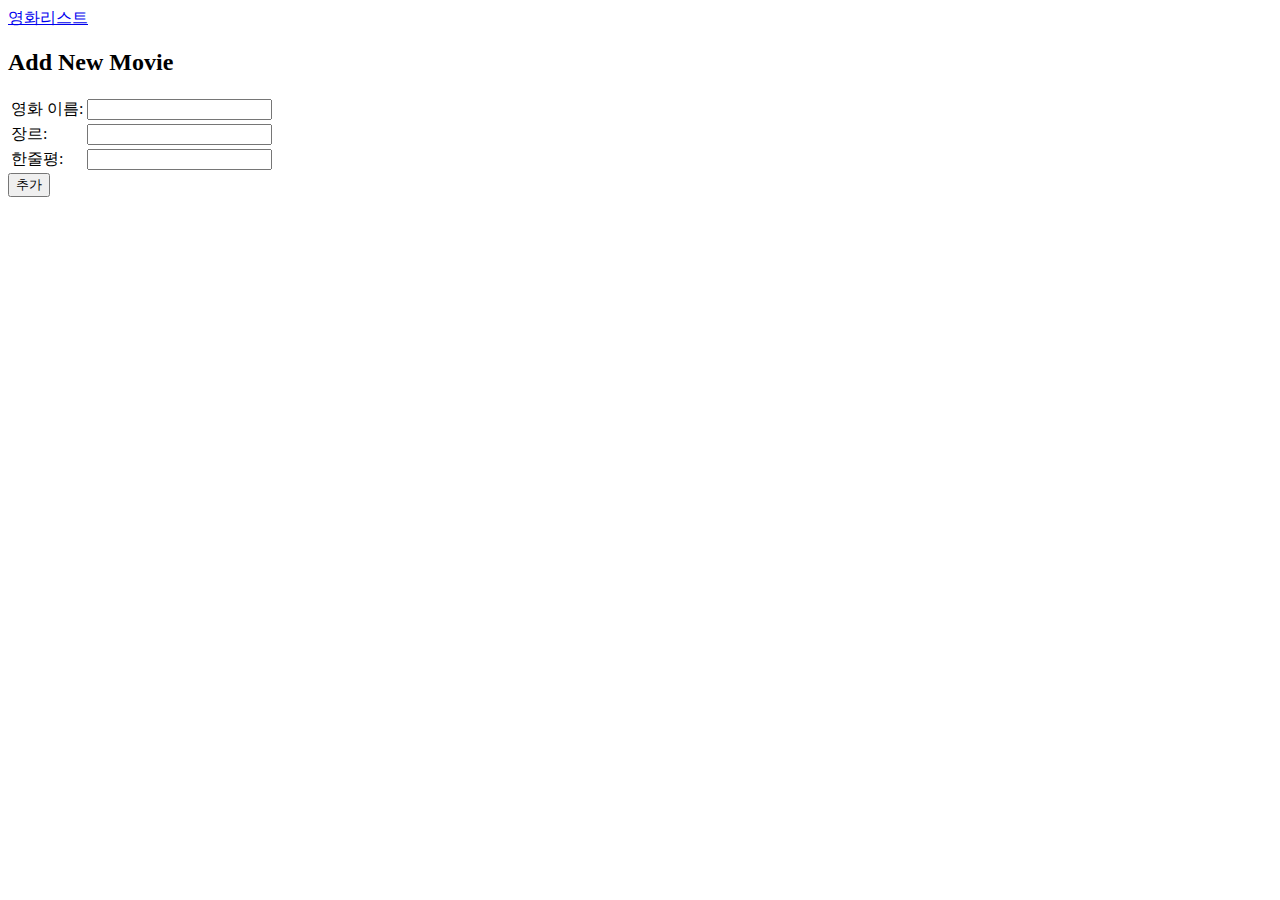
==== add.html @ dc12656c "Update add.html" ====
<!DOCTYPE html>
<html lang="en">

<head>
    <meta charset="utf-8">
    <meta name="viewport" content="width=device-width, initial-scale=1, shrink-to-fit=no">
    <title>Add New Movie</title>
    <link rel="stylesheet" href="formal.css">
    <link rel="stylesheet" type="text/css" href="my.css" media="screen and (max-width: 768px)">
</head>

<body>

<nav class="navbar navbar-expand-md navbar-dark bg-dark fixed-top">
    <a class="navbar-brand" href="index.html">영화리스트</a>
</nav>

<main role="main" class="container">
    <h2>Add New Movie</h2>
    <form onsubmit="event.preventDefault(); addNewMovie();">
        <table class="table table-borderless">
            <tr>
                <td><label for="add-movie-name">영화 이름:</label></td>
                <td><input type="text" id="add-movie-name" name="movieName" required></td>
            </tr>
            <tr>
                <td><label for="add-genre">장르:</label></td>
                <td><input type="text" id="add-genre" name="genre" required></td>
            </tr>
            <tr>
                <td><label for="add-review">한줄평:</label></td>
                <td><input type="text" id="add-review" name="review"></td>
            </tr>
        </table>
        <button type="submit" class="btn btn-primary">추가</button>
    </form>
</main>

<script>
    function addNewMovie() {
        var movieName = document.getElementById("add-movie-name").value;
        var genre = document.getElementById("add-genre").value;
        var review = document.getElementById("add-review").value;

        // Validation checks
        if (movieName === "" || genre === "") {
            alert("영화 이름과 장르는 필수 필드입니다.");
            return;
        }

        // 데이터를 쿼리 문자열로 인코딩
        var queryParams = `?movieName=${encodeURIComponent(movieName)}&genre=${encodeURIComponent(genre)}&review=${encodeURIComponent(review)}`;
        
        // index.html 페이지로 이동하면서 쿼리 매개변수를 전달
        window.location.href = 'index.html' + queryParams;
    }
</script>

</body>

</html>
---- my.css ----
/* 공통 스타일 */
body {
    font-family: 'Arial', sans-serif;
    background-color: #f2f2f2;
    margin: 0;
    padding: 0;
}

.container {
    max-width: 800px;
    margin: 0 auto;
    background-color: #fff;
    border: 1px solid #e0e0e0;
    border-radius: 5px;
    padding: 20px;
    box-shadow: 0 2px 5px rgba(0, 0, 0, 0.1);
}

h1 {
    text-align: center;
    color: #333;
}

ul {
    list-style-type: none;
    padding: 0;
}

li {
    margin: 10px 0;
}

/* 목록 페이지 스타일 */
ul li a {
    text-decoration: none;
    color: #333;
    font-weight: bold;
    display: block;
    padding: 10px;
    border: 1px solid #ccc;
    border-radius: 5px;
    transition: background-color 0.2s, color 0.2s;
}

ul li a:hover {
    background-color: #333;
    color: #fff;
}

/* 추가 및 수정 페이지 스타일 */
form {
    background-color: #fff;
    border: 1px solid #e0e0e0;
    border-radius: 5px;
    padding: 20px;
}

input[type="text"] {
    width: 100%;
    padding: 10px;
    margin-bottom: 10px;
    border: 1px solid #ccc;
    border-radius: 5px;
}

button[type="submit"] {
    display: block;
    width: 100%;
    padding: 10px;
    background-color: #333;
    color: #fff;
    border: none;
    border-radius: 5px;
    cursor: pointer;
}

/* Confirm 및 Alert 스타일 */
.confirm-box, .alert-box {
    width: 300px;
    margin: 0 auto;
    padding: 20px;
    border: 1px solid #ccc;
    text-align: center;
    background-color: #fff;
    box-shadow: 0 2px 5px rgba(0, 0, 0, 0.1);
}

.confirm-box button, .alert-box button {
    margin-top: 10px;
    padding: 10px 20px;
    background-color: #333;
    color: #fff;
    border: none;
    border-radius: 5px;
    cursor: pointer;
}

.confirm-box button:hover, .alert-box button:hover {
    background-color: #555;
}
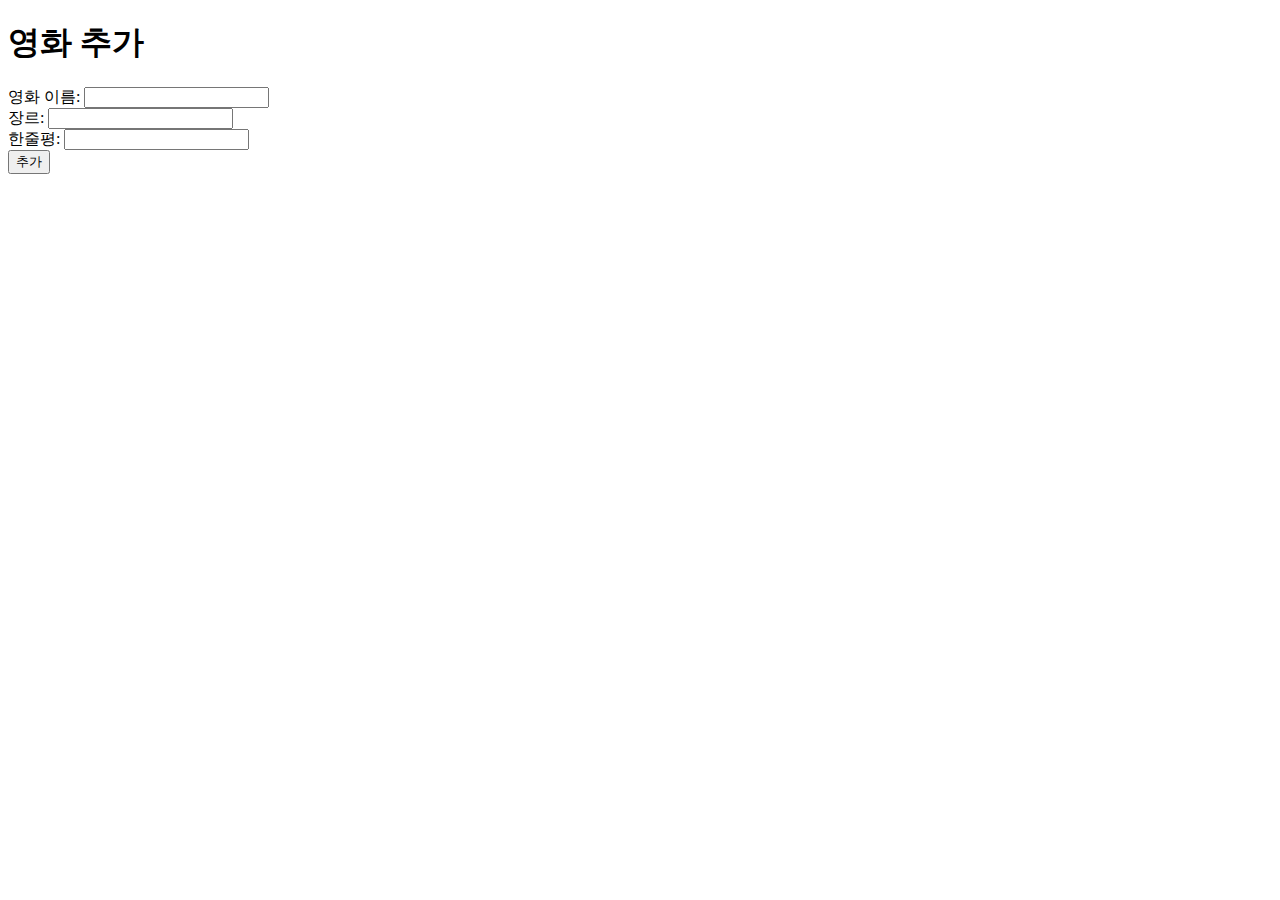
==== commit f5bc12b3: "Update add.html" ====
--- a/add.html
+++ b/add.html
@@ -1,61 +1,43 @@
 <!DOCTYPE html>
-<html lang="en">
+<html>
+<head>
+    <title>영화 추가</title>
+</head>
+<body>
+    <h1>영화 추가</h1>
+    <form>
+        <label for="movie-name">영화 이름:</label>
+        <input type="text" id="movie-name">
+        <br>
+        <label for="genre">장르:</label>
+        <input type="text" id="genre">
+        <br>
+        <label for="review">한줄평:</label>
+        <input type="text" id="review">
+        <br>
+        <button id="add-movie" onclick="addNewMovie()">추가</button>
+    </form>
+    <script>
+        function addNewMovie() {
+            var movieName = document.getElementById("movie-name").value;
+            var genre = document.getElementById("genre").value;
+            var review = document.getElementById("review").value;
 
-<head>
-    <meta charset="utf-8">
-    <meta name="viewport" content="width=device-width, initial-scale=1, shrink-to-fit=no">
-    <title>Add New Movie</title>
-    <link rel="stylesheet" href="formal.css">
-    <link rel="stylesheet" type="text/css" href="my.css" media="screen and (max-width: 768px)">
-</head>
+            if (!movieName || !genre) {
+                alert("영화 이름과 장르는 필수 필드입니다.");
+                return;
+            }
 
-<body>
+            // 저장된 영화 목록 불러오기
+            var movies = JSON.parse(localStorage.getItem("movies")) || [];
 
-<nav class="navbar navbar-expand-md navbar-dark bg-dark fixed-top">
-    <a class="navbar-brand" href="index.html">영화리스트</a>
-</nav>
+            // 새로운 영화 정보 저장
+            movies.push({ movieName: movieName, genre: genre, review: review });
+            localStorage.setItem("movies", JSON.stringify(movies));
 
-<main role="main" class="container">
-    <h2>Add New Movie</h2>
-    <form onsubmit="event.preventDefault(); addNewMovie();">
-        <table class="table table-borderless">
-            <tr>
-                <td><label for="add-movie-name">영화 이름:</label></td>
-                <td><input type="text" id="add-movie-name" name="movieName" required></td>
-            </tr>
-            <tr>
-                <td><label for="add-genre">장르:</label></td>
-                <td><input type="text" id="add-genre" name="genre" required></td>
-            </tr>
-            <tr>
-                <td><label for="add-review">한줄평:</label></td>
-                <td><input type="text" id="add-review" name="review"></td>
-            </tr>
-        </table>
-        <button type="submit" class="btn btn-primary">추가</button>
-    </form>
-</main>
-
-<script>
-    function addNewMovie() {
-        var movieName = document.getElementById("add-movie-name").value;
-        var genre = document.getElementById("add-genre").value;
-        var review = document.getElementById("add-review").value;
-
-        // Validation checks
-        if (movieName === "" || genre === "") {
-            alert("영화 이름과 장르는 필수 필드입니다.");
-            return;
+            // index.html로 돌아가기
+            location.href = 'index.html';
         }
-
-        // 데이터를 쿼리 문자열로 인코딩
-        var queryParams = `?movieName=${encodeURIComponent(movieName)}&genre=${encodeURIComponent(genre)}&review=${encodeURIComponent(review)}`;
-        
-        // index.html 페이지로 이동하면서 쿼리 매개변수를 전달
-        window.location.href = 'index.html' + queryParams;
-    }
-</script>
-
+    </script>
 </body>
-
 </html>
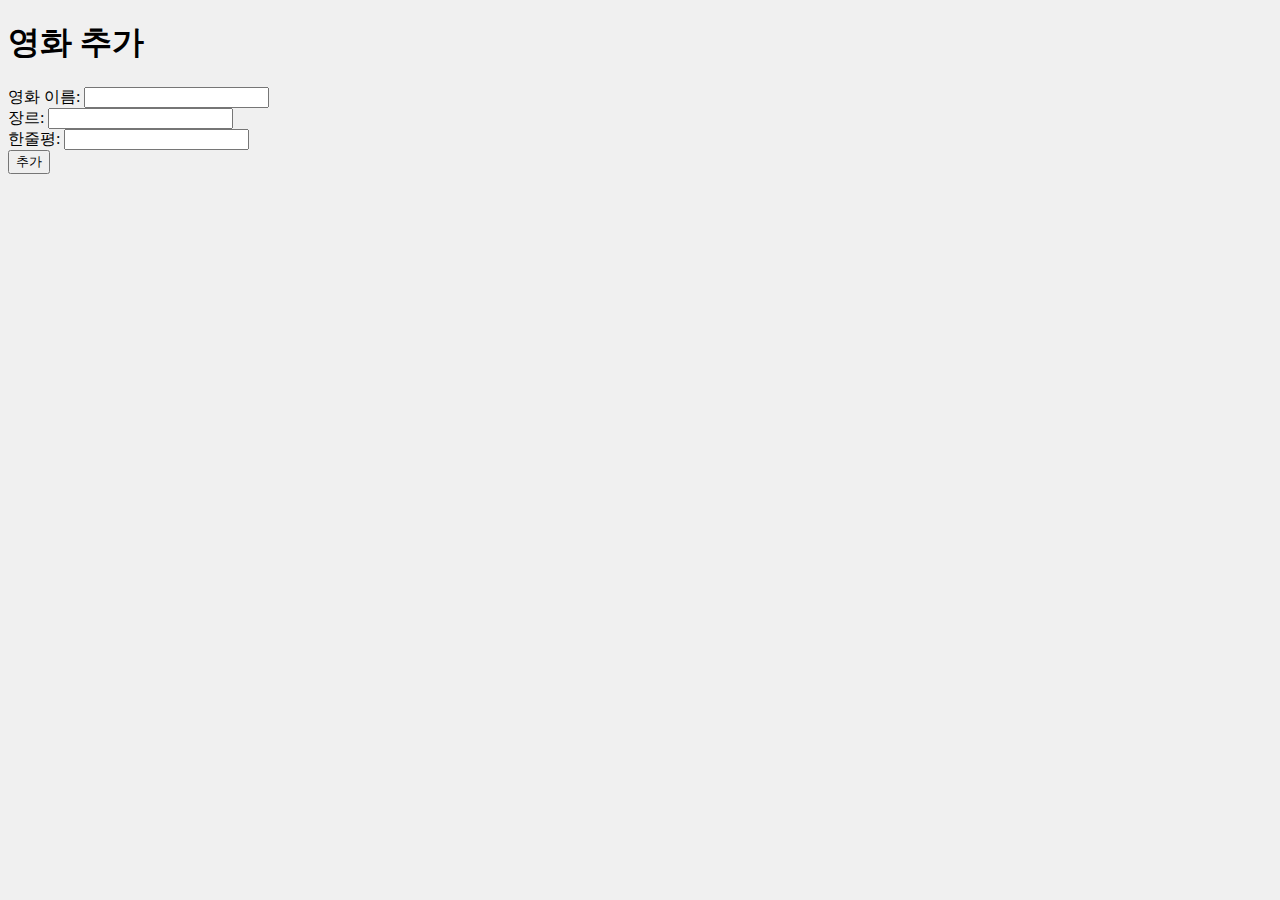
==== commit e4ecbe81: "Update add.html" ====
--- a/add.html
+++ b/add.html
@@ -2,6 +2,7 @@
 <html>
 <head>
     <title>영화 추가</title>
+     <link rel="stylesheet" type="text/css" href="my.css">
 </head>
 <body>
     <h1>영화 추가</h1>
@@ -35,6 +36,9 @@
             movies.push({ movieName: movieName, genre: genre, review: review });
             localStorage.setItem("movies", JSON.stringify(movies));
 
+            // "게시물이 추가됩니다" 알림 메시지 표시
+            alert("게시물이 추가됩니다");
+
             // index.html로 돌아가기
             location.href = 'index.html';
         }
--- a/my.css
+++ b/my.css
@@ -0,0 +1,27 @@
+/* my.css */
+
+/* 데스크톱 스타일 */
+@media (min-width: 768px) {
+    /* 데스크톱 전용 스타일을 여기에 작성합니다. */
+    body {
+        background-color: #f0f0f0;
+    }
+
+    /* 테이블 스타일 예시 */
+    table {
+        width: 100%;
+    }
+}
+
+/* 모바일 스타일 */
+@media (max-width: 767px) {
+    /* 모바일 전용 스타일을 여기에 작성합니다. */
+    body {
+        background-color: #e0e0e0;
+    }
+
+    /* 테이블 스타일 예시 */
+    table {
+        width: 100%;
+    }
+}
